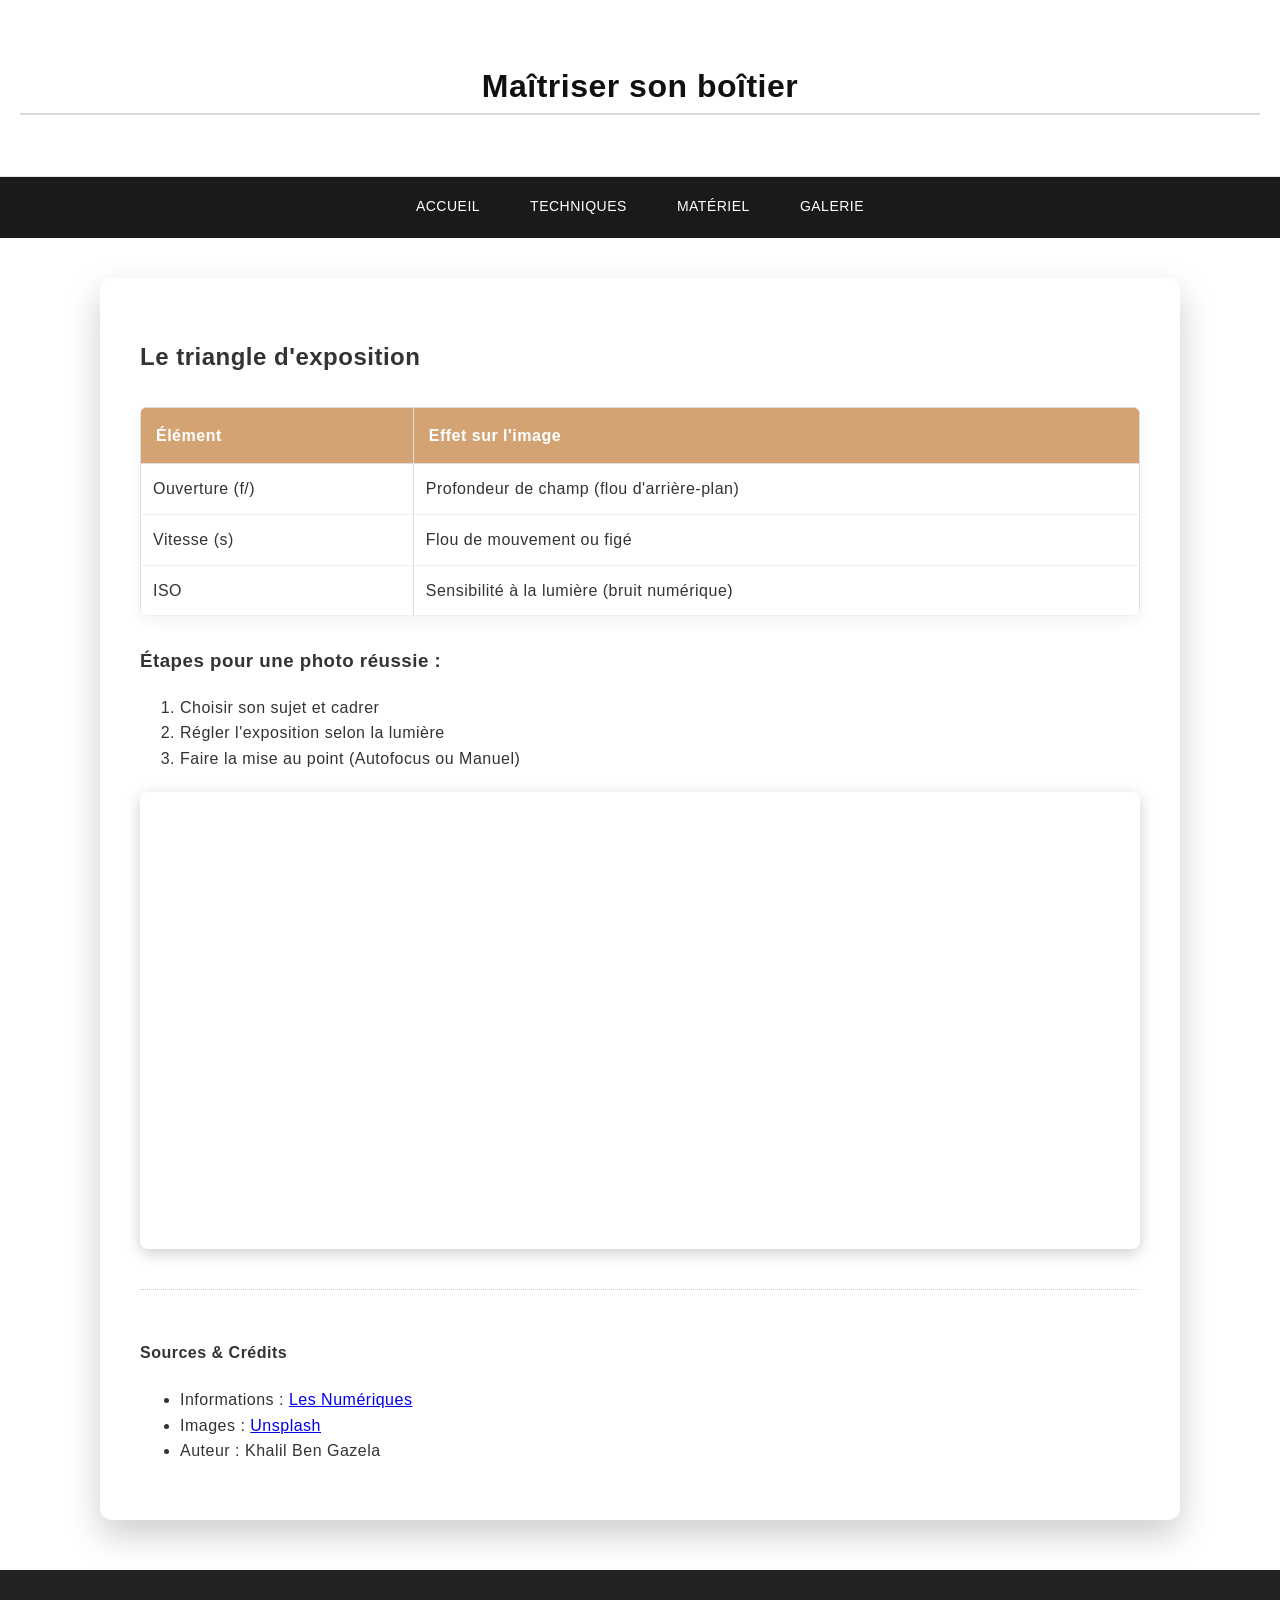
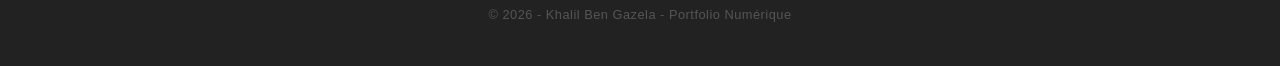
==== techniques.html @ 0a8ab4ab "Add files via upload" ====
<!DOCTYPE html>
<html lang="fr">
<head>
    <meta charset="UTF-8">
    <title>Techniques - La Base</title>
    <link rel="stylesheet" href="style.css">
</head>
<body>
    <header><h1>Maîtriser son boîtier</h1></header>
    <nav>
        <a href="index.html">Accueil</a>
        <a href="techniques.html">Techniques</a>
        <a href="materiels.html">Matériel</a>
        <a href="galerie.html">Galerie</a>
    </nav>
    <main>
        <h2>Le triangle d'exposition</h2>
        <table>
            <tr>
                <th>Élément</th>
                <th>Effet sur l'image</th>
            </tr>
            <tr>
                <td>Ouverture (f/)</td>
                <td>Profondeur de champ (flou d'arrière-plan)</td>
            </tr>
            <tr>
                <td>Vitesse (s)</td>
                <td>Flou de mouvement ou figé</td>
            </tr>
            <tr>
                <td>ISO</td>
                <td>Sensibilité à la lumière (bruit numérique)</td>
            </tr>
        </table>

        <h3>Étapes pour une photo réussie :</h3>
        <ol>
            <li>Choisir son sujet et cadrer</li>
            <li>Régler l'exposition selon la lumière</li>
            <li>Faire la mise au point (Autofocus ou Manuel)</li>
        </ol>

      <div class="video-container" style="margin: 20px 0; border-radius: 8px; overflow: hidden; box-shadow: 0 4px 15px rgba(0,0,0,0.2);">
    <iframe 
        width="100%" 
        height="450" 
        src="https://www.youtube-nocookie.com/embed/7R9ZtxezueE?rel=0" 
        title="Cours Photo Numérique" 
        frameborder="0" 
        allow="accelerometer; autoplay; clipboard-write; encrypted-media; gyroscope; picture-in-picture" 
        allowfullscreen>
    </iframe>
</div><hr style="margin: 40px 0 20px 0; border: 0; border-top: 1px dotted #ccc;">
    <section class="sources-mentions">
        <h4>Sources & Crédits</h4>
        <ul>
            <li>Informations : <a href="https://www.lesnumeriques.com" target="_blank">Les Numériques</a></li>
            <li>Images : <a href="https://unsplash.com" target="_blank">Unsplash</a></li>
            <li>Auteur : Khalil Ben Gazela</li>
        </ul>
    </section>

</main> <footer>
    <p>© 2026 - Khalil Ben Gazela - Portfolio Numérique</p>
</footer>
---- style.css ----
/* Design par Khalil Ben Gazela */
body {
    font-family: 'Helvetica Neue', Arial, sans-serif;
    line-height: 1.6;
    margin: 0;
    padding: 0;
    background: #f4f4f4 url('https://images.unsplash.com/photo-1493863641943-9b68992a8d07?q=80&w=2058&auto=format&fit=crop') no-repeat center center fixed;
    background-size: cover;
    color: #333;
}

header {
    background: rgba(255, 255, 255, 0.9);
    padding: 20px;
    text-align: center;
    box-shadow: 0 2px 10px rgba(0,0,0,0.1);
}

nav {
    display: flex;
    justify-content: center;
    background: #222;
}

nav a {
    color: white;
    padding: 15px 25px;
    text-decoration: none;
    text-transform: uppercase;
    font-size: 14px;
}

nav a:hover {
    background: #444;
}

main {
    max-width: 900px;
    margin: 30px auto;
    padding: 20px;
    background: rgba(255, 255, 255, 0.95);
    border-radius: 8px;
}

h1 { color: #111; border-bottom: 2px solid #ddd; }

table {
    width: 100%;
    border-collapse: collapse;
    margin: 20px 0;
}

th, td {
    border: 1px solid #ddd;
    padding: 12px;
    text-align: left;
}

th { background-color: #eee; }

img {
    max-width: 100%;
    height: auto;
    border-radius: 4px;
}

footer {
    text-align: center;
    padding: 20px;
    font-size: 0.8em;
    background: #222;
    color: #ccc;
    margin-top: 50px;
}/* Ajoute ces propriétés à ton fichier style.css existant */

main {
    box-shadow: 0 10px 30px rgba(0,0,0,0.5); /* Ombre portée pour donner du relief */
    transition: transform 0.3s ease;
}

nav a {
    transition: all 0.3s ease;
    border-bottom: 3px solid transparent;
}

nav a:hover {
    background: #fbbf24; /* Une touche d'ambre pour le contraste */
    color: #000;
    border-bottom: 3px solid #fff;
}

/* Style pour les cartes de la galerie */
.card {
    background: white;
    padding: 15px;
    border-radius: 10px;
    box-shadow: 0 4px 6px rgba(0,0,0,0.1);
    margin-bottom: 20px;
    color: #333;
}

.footer-content {
    display: flex;
    justify-content: space-around;
    align-items: center;
    flex-wrap: wrap;
}/* Design Premium par Khalil Ben Gazela */
:root {
    --accent: #d4a373; /* Couleur sable/doré pour le côté photo */
    --dark: #1a1a1a;
    --light: #fdfcf0;
}

body {
    font-family: 'Segoe UI', Roboto, sans-serif;
    margin: 0;
    background: url('https://images.unsplash.com/photo-1452784444945-3f422708fe5e?q=80&w=2072') no-repeat center center fixed;
    background-size: cover;
    color: #333;
}

header {
    background: rgba(255, 255, 255, 0.85);
    backdrop-filter: blur(10px); /* Effet de flou moderne */
    padding: 40px 20px;
    text-align: center;
    border-bottom: 1px solid rgba(0,0,0,0.1);
}

nav {
    position: sticky; /* Le menu reste en haut au scroll */
    top: 0;
    background: var(--dark);
    display: flex;
    justify-content: center;
    z-index: 1000;
}

nav a {
    color: white;
    padding: 18px 25px;
    text-decoration: none;
    font-weight: 500;
    transition: 0.3s;
}

nav a:hover {
    color: var(--accent);
    background: rgba(255,255,255,0.1);
}

main {
    max-width: 1000px;
    margin: 40px auto;
    padding: 40px;
    background: white;
    box-shadow: 0 15px 35px rgba(0,0,0,0.2);
    border-radius: 12px;
}

/* Style des tableaux "Humain" */
table {
    width: 100%;
    margin: 30px 0;
    border-radius: 8px;
    overflow: hidden;
    box-shadow: 0 5px 15px rgba(0,0,0,0.05);
}

th { background: var(--accent); color: white; padding: 15px; }
td { padding: 12px; border-bottom: 1px solid #eee; }

/* Images avec légende */
.img-container {
    text-align: center;
    margin: 20px 0;
}

img {
    max-width: 100%;
    border-radius: 8px;
    transition: transform 0.5s;
}

img:hover { transform: scale(1.01); }@import url('https://fonts.googleapis.com/css2?family=Montserrat:wght@300;500;700&display=swap');

body {
    font-family: 'Montserrat', sans-serif; /* Remplace l'ancienne police */
    letter-spacing: 0.5px; /* Un petit espacement entre les lettres fait très "luxe" */
}button {
    transition: all 0.3s ease;
}

button:hover {
    background: #d4a373 !important; /* La couleur dorée quand on passe la souris */
    transform: translateY(-3px); /* Le bouton se soulève légèrement */
    box-shadow: 0 5px 15px rgba(0,0,0,0.2);
}p {
    margin-bottom: 20px;
    color: #555;
    line-height: 1.8; /* Plus d'espace entre les lignes pour faciliter la lecture */
}

section {
    margin-top: 50px; /* Espace bien tes différentes parties */
}/* Barre de défilement personnalisée */
::-webkit-scrollbar { width: 10px; }
::-webkit-scrollbar-track { background: #f1f1f1; }
::-webkit-scrollbar-thumb { background: #d4a373; border-radius: 5px; }
::-webkit-scrollbar-thumb:hover { background: #1a1a1a; }
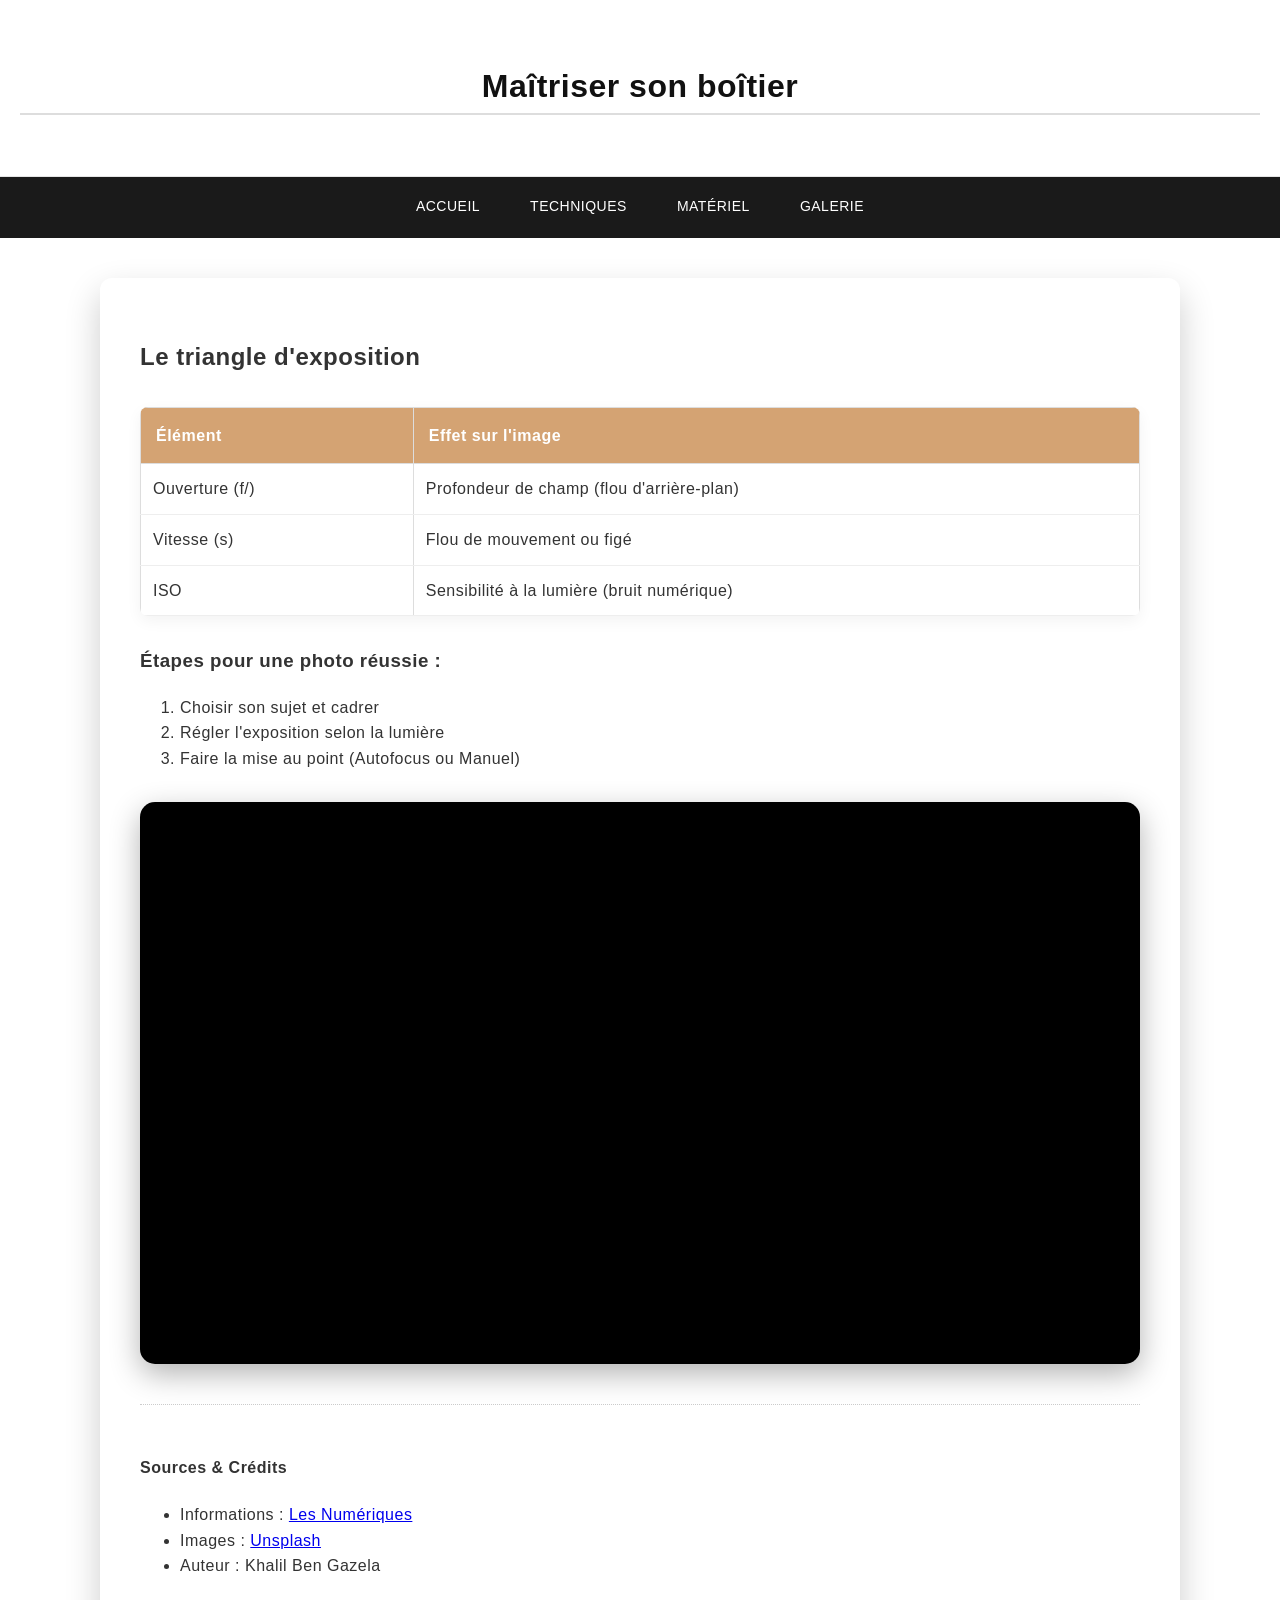
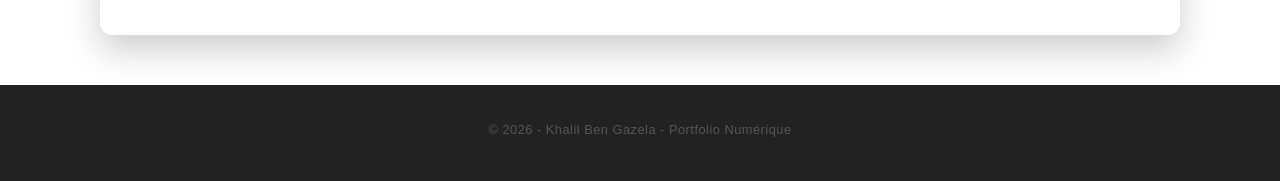
==== commit 21f9930d: "Update techniques.html" ====
--- a/techniques.html
+++ b/techniques.html
@@ -41,16 +41,16 @@
             <li>Faire la mise au point (Autofocus ou Manuel)</li>
         </ol>
 
-      <div class="video-container" style="margin: 20px 0; border-radius: 8px; overflow: hidden; box-shadow: 0 4px 15px rgba(0,0,0,0.2);">
+     <div class="video-container" style="position: relative; padding-bottom: 56.25%; height: 0; overflow: hidden; border-radius: 15px; box-shadow: 0 10px 30px rgba(0,0,0,0.3); margin: 30px 0; background: #000;">
     <iframe 
-        width="100%" 
-        height="450" 
-        src="https://www.youtube-nocookie.com/embed/7R9ZtxezueE?rel=0" 
-        title="Cours Photo Numérique" 
-        frameborder="0" 
-        allow="accelerometer; autoplay; clipboard-write; encrypted-media; gyroscope; picture-in-picture" 
+        style="position: absolute; top: 0; left: 0; width: 100%; height: 100%; border: 0;"
+        src="https://www.youtube.com/embed/yOVOSVoyhvg" 
+        title="Apprendre la photo numérique" 
+        allow="accelerometer; autoplay; clipboard-write; encrypted-media; gyroscope; picture-in-picture; web-share" 
+        referrerpolicy="strict-origin-when-cross-origin" 
         allowfullscreen>
     </iframe>
+</div>
 </div><hr style="margin: 40px 0 20px 0; border: 0; border-top: 1px dotted #ccc;">
     <section class="sources-mentions">
         <h4>Sources & Crédits</h4>
@@ -63,4 +63,4 @@
 
 </main> <footer>
     <p>© 2026 - Khalil Ben Gazela - Portfolio Numérique</p>
-</footer>+</footer>
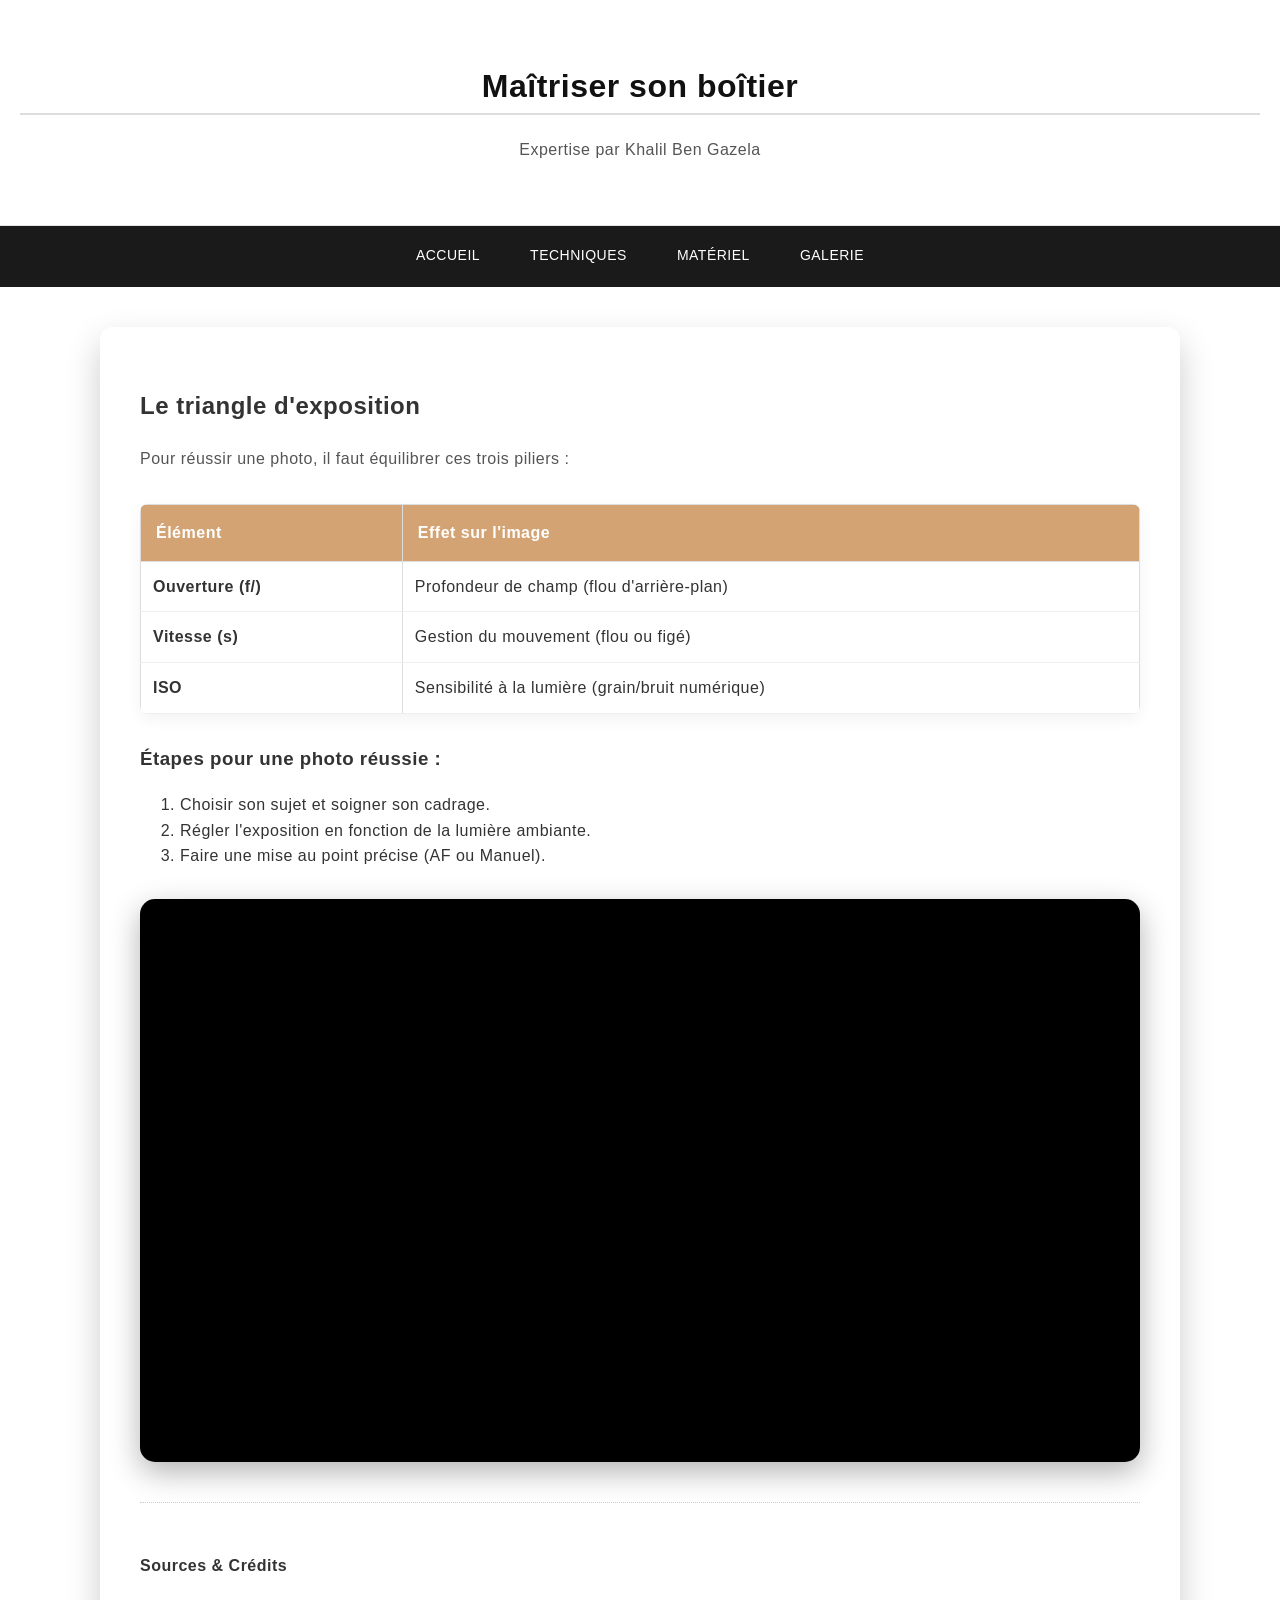
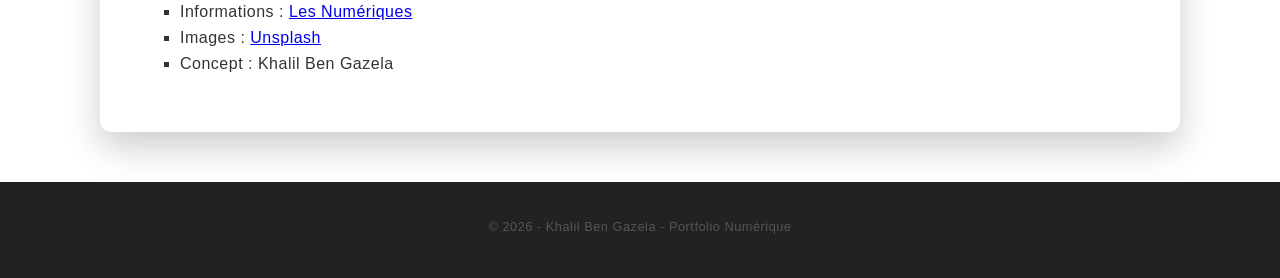
==== commit f22e989a: "Update techniques.html" ====
--- a/techniques.html
+++ b/techniques.html
@@ -2,65 +2,77 @@
 <html lang="fr">
 <head>
     <meta charset="UTF-8">
-    <title>Techniques - La Base</title>
+    <title>Techniques - La Base de la Photo</title>
     <link rel="stylesheet" href="style.css">
 </head>
 <body>
-    <header><h1>Maîtriser son boîtier</h1></header>
+    <header>
+        <h1>Maîtriser son boîtier</h1>
+        <p>Expertise par Khalil Ben Gazela</p>
+    </header>
+
     <nav>
         <a href="index.html">Accueil</a>
         <a href="techniques.html">Techniques</a>
         <a href="materiels.html">Matériel</a>
         <a href="galerie.html">Galerie</a>
     </nav>
+
     <main>
         <h2>Le triangle d'exposition</h2>
+        <p>Pour réussir une photo, il faut équilibrer ces trois piliers :</p>
+        
         <table>
             <tr>
                 <th>Élément</th>
                 <th>Effet sur l'image</th>
             </tr>
             <tr>
-                <td>Ouverture (f/)</td>
+                <td><strong>Ouverture (f/)</strong></td>
                 <td>Profondeur de champ (flou d'arrière-plan)</td>
             </tr>
             <tr>
-                <td>Vitesse (s)</td>
-                <td>Flou de mouvement ou figé</td>
+                <td><strong>Vitesse (s)</strong></td>
+                <td>Gestion du mouvement (flou ou figé)</td>
             </tr>
             <tr>
-                <td>ISO</td>
-                <td>Sensibilité à la lumière (bruit numérique)</td>
+                <td><strong>ISO</strong></td>
+                <td>Sensibilité à la lumière (grain/bruit numérique)</td>
             </tr>
         </table>
 
         <h3>Étapes pour une photo réussie :</h3>
         <ol>
-            <li>Choisir son sujet et cadrer</li>
-            <li>Régler l'exposition selon la lumière</li>
-            <li>Faire la mise au point (Autofocus ou Manuel)</li>
+            <li>Choisir son sujet et soigner son cadrage.</li>
+            <li>Régler l'exposition en fonction de la lumière ambiante.</li>
+            <li>Faire une mise au point précise (AF ou Manuel).</li>
         </ol>
 
-     <div class="video-container" style="position: relative; padding-bottom: 56.25%; height: 0; overflow: hidden; border-radius: 15px; box-shadow: 0 10px 30px rgba(0,0,0,0.3); margin: 30px 0; background: #000;">
-    <iframe 
-        style="position: absolute; top: 0; left: 0; width: 100%; height: 100%; border: 0;"
-        src="https://www.youtube.com/embed/yOVOSVoyhvg" 
-        title="Apprendre la photo numérique" 
-        allow="accelerometer; autoplay; clipboard-write; encrypted-media; gyroscope; picture-in-picture; web-share" 
-        referrerpolicy="strict-origin-when-cross-origin" 
-        allowfullscreen>
-    </iframe>
-</div>
-</div><hr style="margin: 40px 0 20px 0; border: 0; border-top: 1px dotted #ccc;">
-    <section class="sources-mentions">
-        <h4>Sources & Crédits</h4>
-        <ul>
-            <li>Informations : <a href="https://www.lesnumeriques.com" target="_blank">Les Numériques</a></li>
-            <li>Images : <a href="https://unsplash.com" target="_blank">Unsplash</a></li>
-            <li>Auteur : Khalil Ben Gazela</li>
-        </ul>
-    </section>
+        <div class="video-container" style="position: relative; padding-bottom: 56.25%; height: 0; overflow: hidden; border-radius: 15px; box-shadow: 0 10px 30px rgba(0,0,0,0.3); margin: 30px 0; background: #000;">
+            <iframe 
+                style="position: absolute; top: 0; left: 0; width: 100%; height: 100%; border: 0;"
+                src="https://www.youtube.com/embed/V7z7BAZbe2g" 
+                title="Apprendre la photo numérique" 
+                allow="accelerometer; autoplay; clipboard-write; encrypted-media; gyroscope; picture-in-picture; web-share" 
+                referrerpolicy="strict-origin-when-cross-origin" 
+                allowfullscreen>
+            </iframe>
+        </div>
 
-</main> <footer>
-    <p>© 2026 - Khalil Ben Gazela - Portfolio Numérique</p>
-</footer>
+        <hr style="margin: 40px 0 20px 0; border: 0; border-top: 1px dotted #ccc;">
+
+        <section class="sources-mentions">
+            <h4>Sources & Crédits</h4>
+            <ul style="list-style-type: square;">
+                <li>Informations : <a href="https://www.lesnumeriques.com" target="_blank">Les Numériques</a></li>
+                <li>Images : <a href="https://unsplash.com" target="_blank">Unsplash</a></li>
+                <li>Concept : Khalil Ben Gazela</li>
+            </ul>
+        </section>
+    </main> 
+
+    <footer>
+        <p>© 2026 - Khalil Ben Gazela - Portfolio Numérique</p>
+    </footer>
+</body>
+</html>
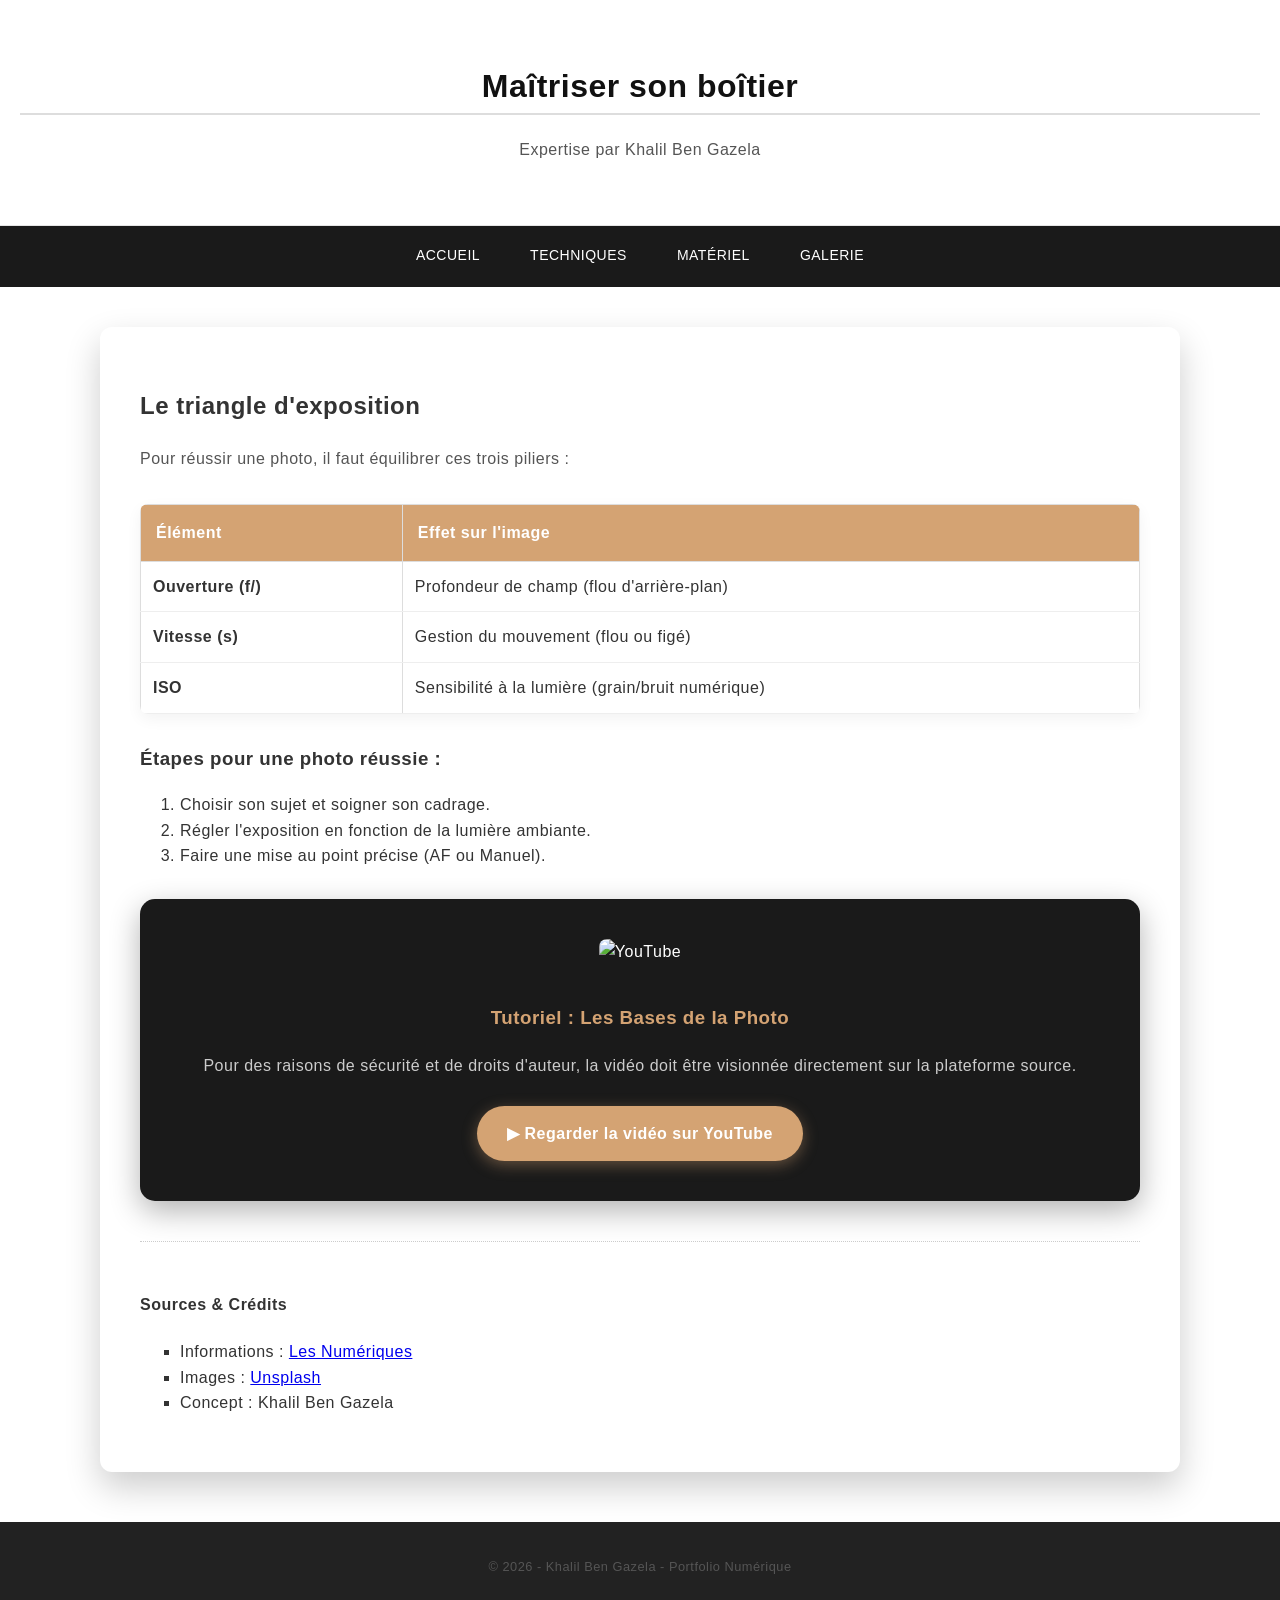
==== commit 58bced92: "Update techniques.html" ====
--- a/techniques.html
+++ b/techniques.html
@@ -48,16 +48,15 @@
             <li>Faire une mise au point précise (AF ou Manuel).</li>
         </ol>
 
-        <div class="video-container" style="position: relative; padding-bottom: 56.25%; height: 0; overflow: hidden; border-radius: 15px; box-shadow: 0 10px 30px rgba(0,0,0,0.3); margin: 30px 0; background: #000;">
-            <iframe 
-                style="position: absolute; top: 0; left: 0; width: 100%; height: 100%; border: 0;"
-                src="https://www.youtube.com/embed/V7z7BAZbe2g" 
-                title="Apprendre la photo numérique" 
-                allow="accelerometer; autoplay; clipboard-write; encrypted-media; gyroscope; picture-in-picture; web-share" 
-                referrerpolicy="strict-origin-when-cross-origin" 
-                allowfullscreen>
-            </iframe>
-        </div>
+       <div class="video-placeholder" style="background: #1a1a1a; color: white; padding: 40px; border-radius: 15px; text-align: center; box-shadow: 0 10px 30px rgba(0,0,0,0.3); margin: 30px 0;">
+    <img src="https://cdn-icons-png.flaticon.com/512/1384/1384060.png" alt="YouTube" style="width: 60px; margin-bottom: 20px;">
+    <h3 style="color: #d4a373;">Tutoriel : Les Bases de la Photo</h3>
+    <p style="margin-bottom: 25px; color: #ccc;">Pour des raisons de sécurité et de droits d'auteur, la vidéo doit être visionnée directement sur la plateforme source.</p>
+    
+    <a href="https://www.youtube.com/watch?v=yOVOSVoyhvg" target="_blank" style="display: inline-block; background: #d4a373; color: white; padding: 15px 30px; text-decoration: none; border-radius: 30px; font-weight: bold; transition: 0.3s; box-shadow: 0 4px 15px rgba(212, 163, 115, 0.4);">
+        ▶ Regarder la vidéo sur YouTube
+    </a>
+</div>
 
         <hr style="margin: 40px 0 20px 0; border: 0; border-top: 1px dotted #ccc;">
 
